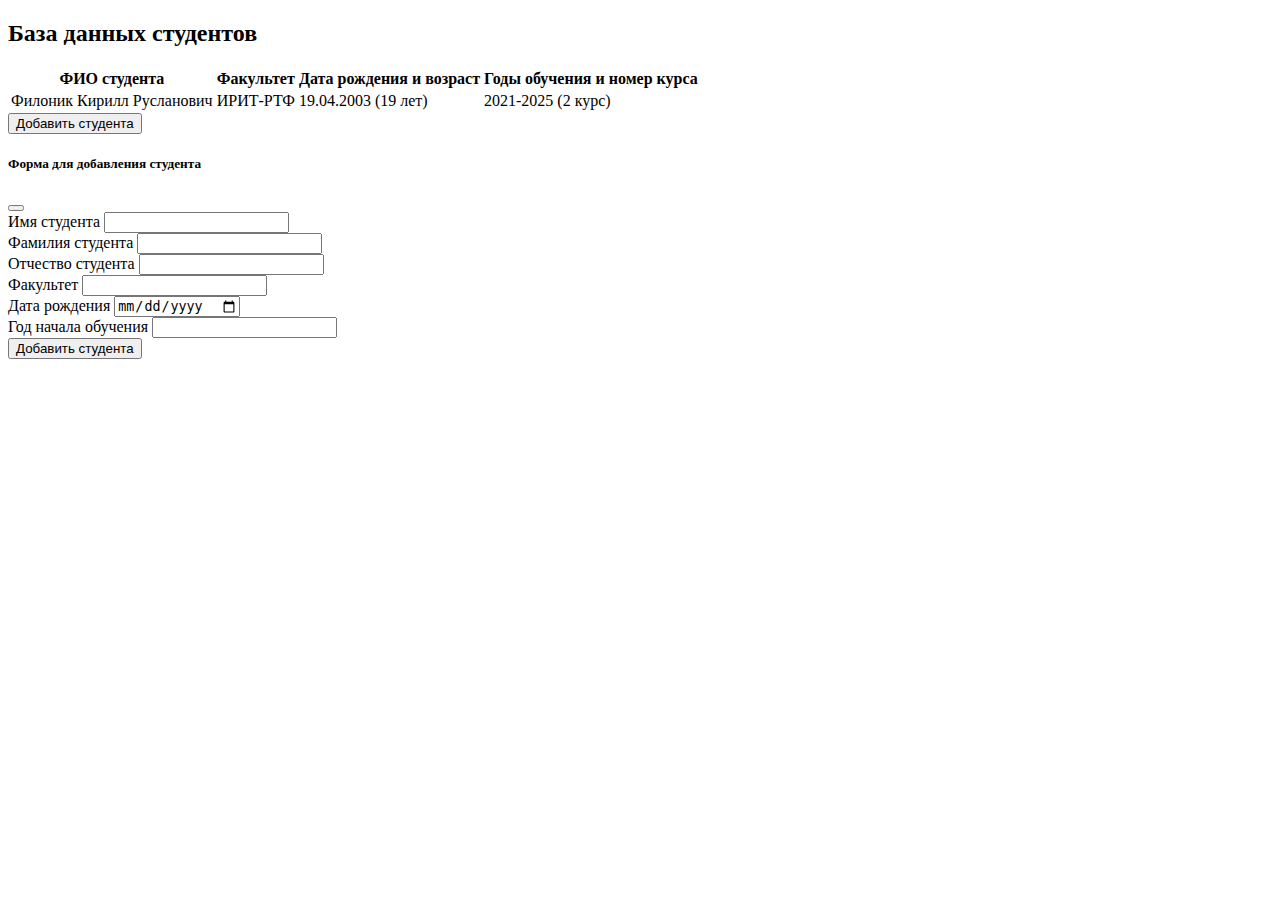
==== 10/index.html @ 6d6a61ca "Add 09-10" ====
<!DOCTYPE html>
<html lang="ru">

<head>
  <meta charset="UTF-8">
  <meta http-equiv="X-UA-Compatible" content="IE=edge">
  <meta name="viewport" content="width=device-width, initial-scale=1.0">
  <title>База данных студентов</title>
  <link href="https://cdn.jsdelivr.net/npm/bootstrap@5.2.2/dist/css/bootstrap.min.css" rel="stylesheet"
    integrity="sha384-Zenh87qX5JnK2Jl0vWa8Ck2rdkQ2Bzep5IDxbcnCeuOxjzrPF/et3URy9Bv1WTRi" crossorigin="anonymous">
  <script src="https://cdn.jsdelivr.net/npm/bootstrap@5.2.2/dist/js/bootstrap.bundle.min.js"
    integrity="sha384-OERcA2EqjJCMA+/3y+gxIOqMEjwtxJY7qPCqsdltbNJuaOe923+mo//f6V8Qbsw3"
    crossorigin="anonymous"></script>
  <script defer src="students-data.js"></script>
</head>

<body>
  <div class="container">
    <h2 class="g-10">База данных студентов</h2>
  <table class="table table-bordered">
    <thead>
      <tr>
        <th scope="col">ФИО студента</th>
        <th scope="col">Факультет</th>
        <th scope="col">Дата рождения и возраст</th>
        <th scope="col">Годы обучения и номер курса</th>
      </tr>
    </thead>
    <tbody>
      <tr>
        <td>Филоник Кирилл Русланович</td>
        <td>ИРИТ-РТФ</td>
        <td>19.04.2003 (19 лет)</td>
        <td>2021-2025 (2 курс)</td>
      </tr>
    </tbody>
  </table>
  <button type="button" class="btn btn-primary" data-bs-toggle="modal" data-bs-target="#exampleModal">
    Добавить студента
  </button>
  <div class="modal fade" id="exampleModal" tabindex="-1" aria-labelledby="exampleModalLabel" aria-hidden="true">
    <div class="modal-dialog">
      <div class="modal-content">
        <div class="modal-header">
          <h5 class="modal-title" id="exampleModalLabel">Форма для добавления студента</h5>
          <button type="button" class="btn-close" data-bs-dismiss="modal" aria-label="Close"></button>
        </div>
        <div class="modal-body">
          <form name="student">
            <div class="mb-3">
              <label for="name" class="form-label">Имя студента</label>
              <input type="text" class="form-control" id="name" name="name">
            </div>
            <div class="mb-3">
              <label for="surname" class="form-label">Фамилия студента</label>
              <input type="text" class="form-control" id="surname" name="surname">
            </div>
            <div class="mb-3">
              <label for="middleName" class="form-label">Отчество студента</label>
              <input type="text" class="form-control" id="middleName" name="middleName">
            </div>
            <div class="mb-3">
              <label for="department" class="form-label">Факультет</label>
              <input type="text" class="form-control" id="department" name="department">
            </div>
            <div class="mb-3">
              <label for="birthDate" class="form-label">Дата рождения</label>
              <input type="date" class="form-control" id="birthDate" name="birthDate" min="1900-01-01">
            </div>
            <div class="mb-3">
              <label for="studyStart" class="form-label">Год начала обучения</label>
              <input type="text" class="form-control" id="studyStart" name="studyStart">
            </div>
            <button type="button" id="addStudent" class="btn btn-primary">Добавить студента</button>
          </form>
        </div>
      </div>
    </div>
  </div>
  </div>
</body>

</html>
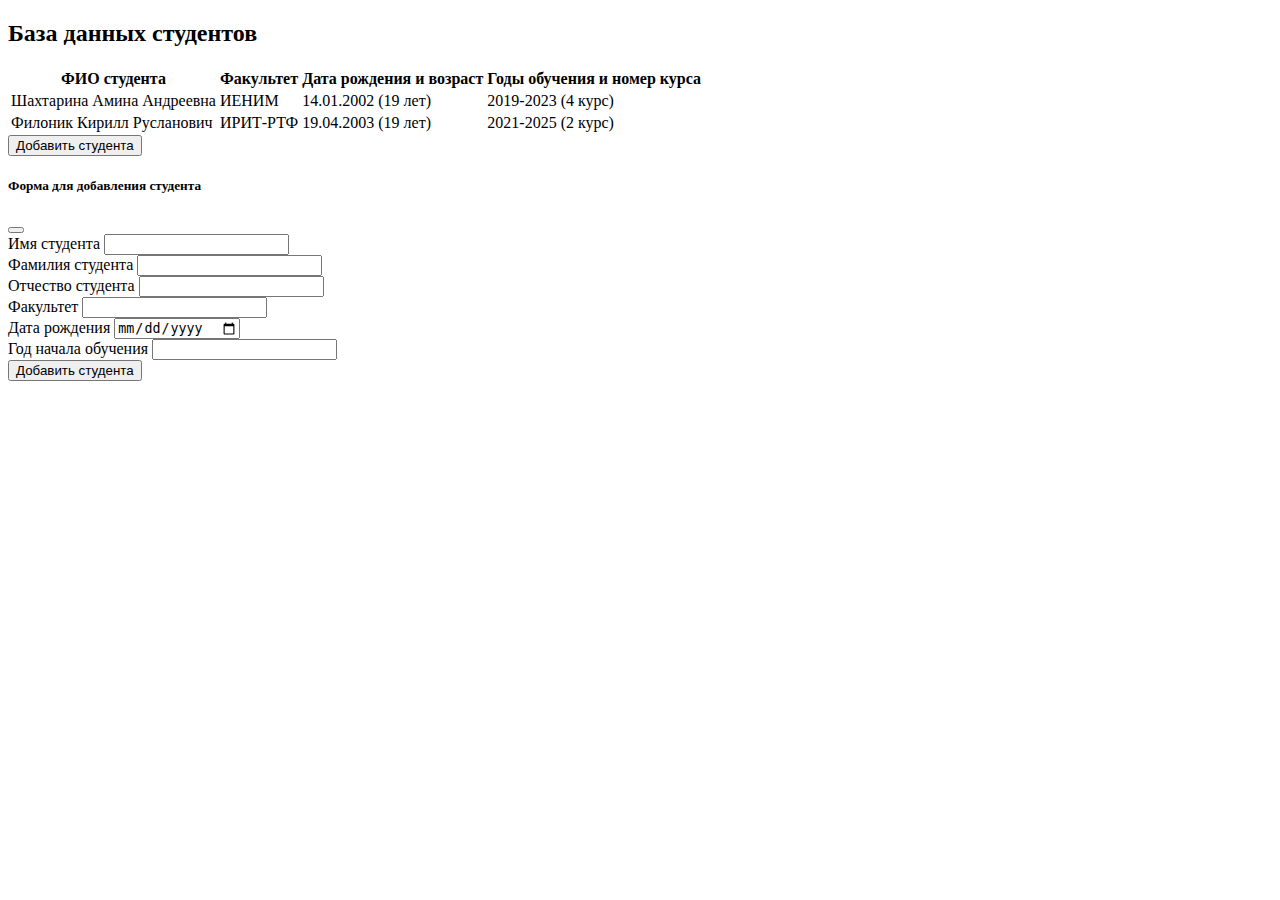
==== commit 9c459d16: "Some fix" ====
--- a/10/index.html
+++ b/10/index.html
@@ -20,13 +20,19 @@
   <table class="table table-bordered">
     <thead>
       <tr>
-        <th scope="col">ФИО студента</th>
-        <th scope="col">Факультет</th>
-        <th scope="col">Дата рождения и возраст</th>
-        <th scope="col">Годы обучения и номер курса</th>
+        <th scope="col" id="fullName-title">ФИО студента</th>
+        <th scope="col" id="department-title">Факультет</th>
+        <th scope="col" id="birthDate-title">Дата рождения и возраст</th>
+        <th scope="col" id="studyStart-title">Годы обучения и номер курса</th>
       </tr>
     </thead>
     <tbody>
+      <tr>
+        <td>Шахтарина Амина Андреевна</td>
+        <td>ИЕНИМ</td>
+        <td>14.01.2002 (19 лет)</td>
+        <td>2019-2023 (4 курс)</td>
+      </tr>
       <tr>
         <td>Филоник Кирилл Русланович</td>
         <td>ИРИТ-РТФ</td>
@@ -49,27 +55,27 @@
           <form name="student">
             <div class="mb-3">
               <label for="name" class="form-label">Имя студента</label>
-              <input type="text" class="form-control" id="name" name="name">
+              <input type="text" class="form-control" id="name" name="name" required>
             </div>
             <div class="mb-3">
               <label for="surname" class="form-label">Фамилия студента</label>
-              <input type="text" class="form-control" id="surname" name="surname">
+              <input type="text" class="form-control" id="surname" name="surname" required>
             </div>
             <div class="mb-3">
               <label for="middleName" class="form-label">Отчество студента</label>
-              <input type="text" class="form-control" id="middleName" name="middleName">
+              <input type="text" class="form-control" id="middleName" name="middleName" required>
             </div>
             <div class="mb-3">
               <label for="department" class="form-label">Факультет</label>
-              <input type="text" class="form-control" id="department" name="department">
+              <input type="text" class="form-control" id="department" name="department" required>
             </div>
             <div class="mb-3">
               <label for="birthDate" class="form-label">Дата рождения</label>
-              <input type="date" class="form-control" id="birthDate" name="birthDate" min="1900-01-01">
+              <input type="date" class="form-control" id="birthDate" name="birthDate" min="1900-01-01" required>
             </div>
             <div class="mb-3">
               <label for="studyStart" class="form-label">Год начала обучения</label>
-              <input type="text" class="form-control" id="studyStart" name="studyStart">
+              <input type="text" class="form-control" id="studyStart" name="studyStart" required>
             </div>
             <button type="button" id="addStudent" class="btn btn-primary">Добавить студента</button>
           </form>
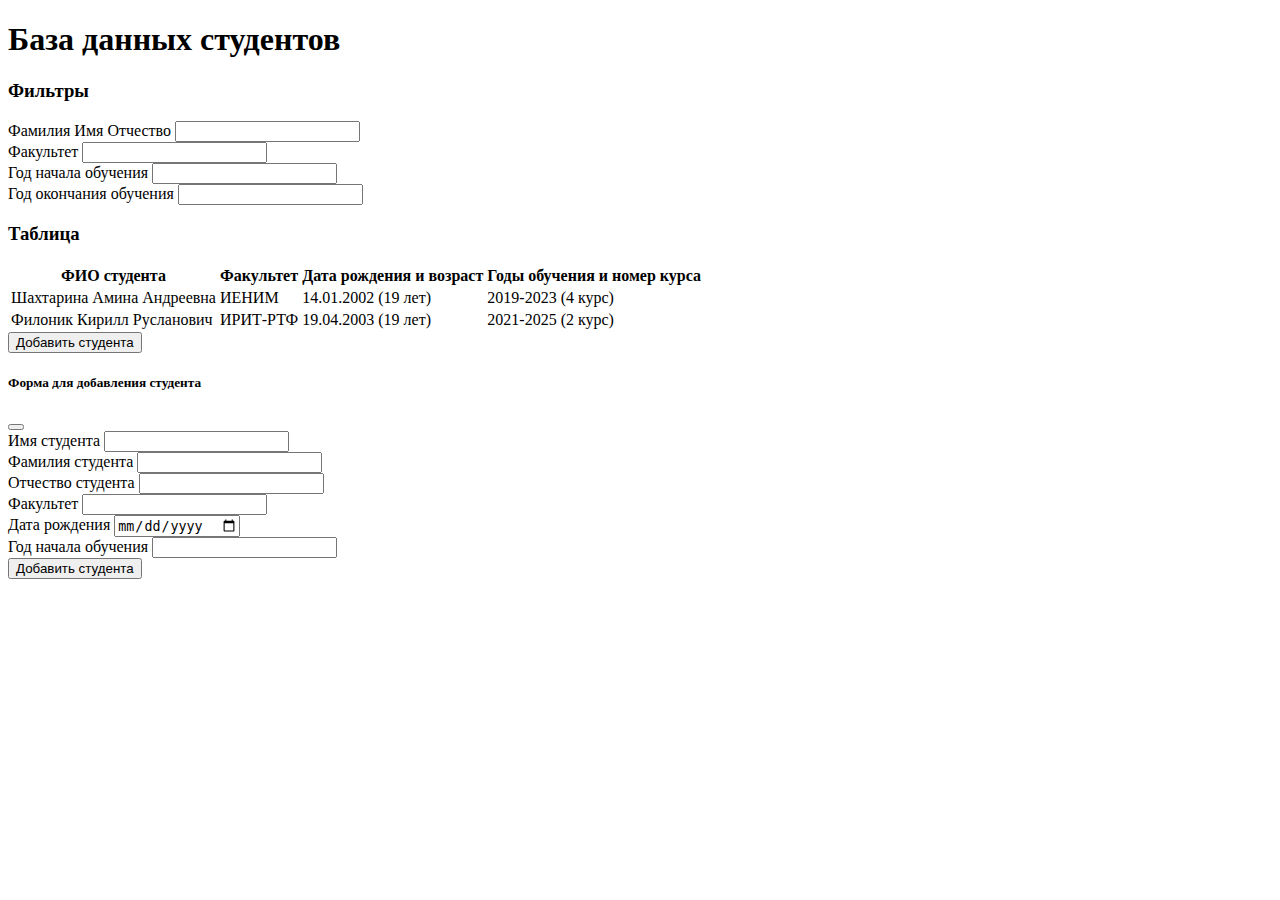
==== commit 3667fd0c: "Add some fix" ====
--- a/10/index.html
+++ b/10/index.html
@@ -15,75 +15,95 @@
 </head>
 
 <body>
-  <div class="container">
-    <h2 class="g-10">База данных студентов</h2>
-  <table class="table table-bordered">
-    <thead>
-      <tr>
-        <th scope="col" id="fullName-title">ФИО студента</th>
-        <th scope="col" id="department-title">Факультет</th>
-        <th scope="col" id="birthDate-title">Дата рождения и возраст</th>
-        <th scope="col" id="studyStart-title">Годы обучения и номер курса</th>
-      </tr>
-    </thead>
-    <tbody>
-      <tr>
-        <td>Шахтарина Амина Андреевна</td>
-        <td>ИЕНИМ</td>
-        <td>14.01.2002 (19 лет)</td>
-        <td>2019-2023 (4 курс)</td>
-      </tr>
-      <tr>
-        <td>Филоник Кирилл Русланович</td>
-        <td>ИРИТ-РТФ</td>
-        <td>19.04.2003 (19 лет)</td>
-        <td>2021-2025 (2 курс)</td>
-      </tr>
-    </tbody>
-  </table>
-  <button type="button" class="btn btn-primary" data-bs-toggle="modal" data-bs-target="#exampleModal">
-    Добавить студента
-  </button>
-  <div class="modal fade" id="exampleModal" tabindex="-1" aria-labelledby="exampleModalLabel" aria-hidden="true">
-    <div class="modal-dialog">
-      <div class="modal-content">
-        <div class="modal-header">
-          <h5 class="modal-title" id="exampleModalLabel">Форма для добавления студента</h5>
-          <button type="button" class="btn-close" data-bs-dismiss="modal" aria-label="Close"></button>
-        </div>
-        <div class="modal-body">
-          <form name="student">
-            <div class="mb-3">
-              <label for="name" class="form-label">Имя студента</label>
-              <input type="text" class="form-control" id="name" name="name" required>
-            </div>
-            <div class="mb-3">
-              <label for="surname" class="form-label">Фамилия студента</label>
-              <input type="text" class="form-control" id="surname" name="surname" required>
-            </div>
-            <div class="mb-3">
-              <label for="middleName" class="form-label">Отчество студента</label>
-              <input type="text" class="form-control" id="middleName" name="middleName" required>
-            </div>
-            <div class="mb-3">
-              <label for="department" class="form-label">Факультет</label>
-              <input type="text" class="form-control" id="department" name="department" required>
-            </div>
-            <div class="mb-3">
-              <label for="birthDate" class="form-label">Дата рождения</label>
-              <input type="date" class="form-control" id="birthDate" name="birthDate" min="1900-01-01" required>
-            </div>
-            <div class="mb-3">
-              <label for="studyStart" class="form-label">Год начала обучения</label>
-              <input type="text" class="form-control" id="studyStart" name="studyStart" required>
-            </div>
-            <button type="button" id="addStudent" class="btn btn-primary">Добавить студента</button>
-          </form>
+  <div class="container p-3">
+    <h1 class="g-10 mb-5">База данных студентов</h1>
+    <form name="filter">
+      <h3 class="g-10 mb-3">Фильтры</h3>
+      <div class="mb-3">
+        <label for="filter__fullName" class="form-label">Фамилия Имя Отчество</label>
+        <input type="text" class="form-control" id="filter__fullName" name="filter__fullName" required>
+      </div>
+      <div class="mb-3">
+        <label for="filter__department" class="form-label">Факультет</label>
+        <input type="text" class="form-control" id="filter__department" name="filter__department" required>
+      </div>
+      <div class="mb-3">
+        <label for="filter__year_enrolment" class="form-label">Год начала обучения</label>
+        <input type="text" class="form-control" id="filter__year_enrolment" name="filter__year_enrolment" required>
+      </div>
+      <div class="mb-3">
+        <label for="filter__graduation_year" class="form-label">Год окончания обучения</label>
+        <input type="text" class="form-control" id="filter__graduation_year" name="filter__graduation_year" required>
+      </div>
+    </form>
+    <h3 class="g-10 mb-3">Таблица</h3>
+    <table class="table table-bordered">
+      <thead>
+        <tr>
+          <th scope="col" id="fullName-title">ФИО студента</th>
+          <th scope="col" id="department-title">Факультет</th>
+          <th scope="col" id="birthDate-title">Дата рождения и возраст</th>
+          <th scope="col" id="studyStart-title">Годы обучения и номер курса</th>
+        </tr>
+      </thead>
+      <tbody>
+        <tr>
+          <td>Шахтарина Амина Андреевна</td>
+          <td>ИЕНИМ</td>
+          <td>14.01.2002 (19 лет)</td>
+          <td>2019-2023 (4 курс)</td>
+        </tr>
+        <tr>
+          <td>Филоник Кирилл Русланович</td>
+          <td>ИРИТ-РТФ</td>
+          <td>19.04.2003 (19 лет)</td>
+          <td>2021-2025 (2 курс)</td>
+        </tr>
+      </tbody>
+    </table>
+    <button type="button" class="btn btn-primary" data-bs-toggle="modal" data-bs-target="#exampleModal">
+      Добавить студента
+    </button>
+    <div class="modal fade" id="exampleModal" tabindex="-1" aria-labelledby="exampleModalLabel" aria-hidden="true">
+      <div class="modal-dialog">
+        <div class="modal-content">
+          <div class="modal-header">
+            <h5 class="modal-title" id="exampleModalLabel">Форма для добавления студента</h5>
+            <button type="button" class="btn-close" data-bs-dismiss="modal" aria-label="Close"></button>
+          </div>
+          <div class="modal-body">
+            <form name="student">
+              <div class="mb-3">
+                <label for="name" class="form-label">Имя студента</label>
+                <input type="text" class="form-control" id="name" name="name" required>
+              </div>
+              <div class="mb-3">
+                <label for="surname" class="form-label">Фамилия студента</label>
+                <input type="text" class="form-control" id="surname" name="surname" required>
+              </div>
+              <div class="mb-3">
+                <label for="middleName" class="form-label">Отчество студента</label>
+                <input type="text" class="form-control" id="middleName" name="middleName" required>
+              </div>
+              <div class="mb-3">
+                <label for="department" class="form-label">Факультет</label>
+                <input type="text" class="form-control" id="department" name="department" required>
+              </div>
+              <div class="mb-3">
+                <label for="birthDate" class="form-label">Дата рождения</label>
+                <input type="date" class="form-control" id="birthDate" name="birthDate" min="1900-01-01" required>
+              </div>
+              <div class="mb-3">
+                <label for="studyStart" class="form-label">Год начала обучения</label>
+                <input type="text" class="form-control" id="studyStart" name="studyStart" required>
+              </div>
+              <button type="button" id="addStudent" class="btn btn-primary">Добавить студента</button>
+            </form>
+          </div>
         </div>
       </div>
     </div>
   </div>
-  </div>
 </body>
 
 </html>